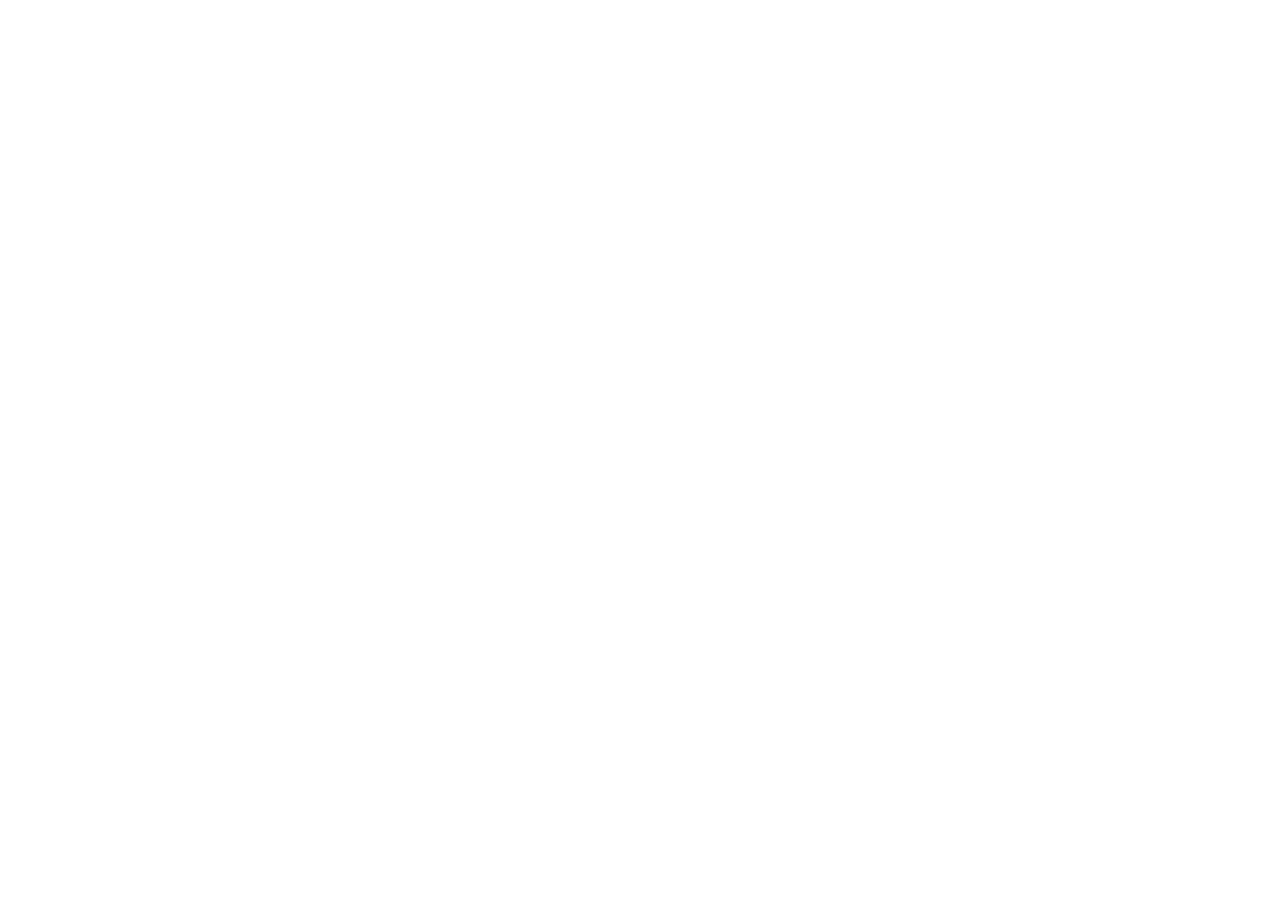
==== about.html @ a481cb79 "created by arif" ====
<!DOCTYPE html>
<html lang="en">
<head>
    <meta charset="UTF-8">
    <meta name="viewport" content="width=device-width, initial-scale=1.0">
    <title>Document</title>
</head>
<body>
    
</body>
</html>
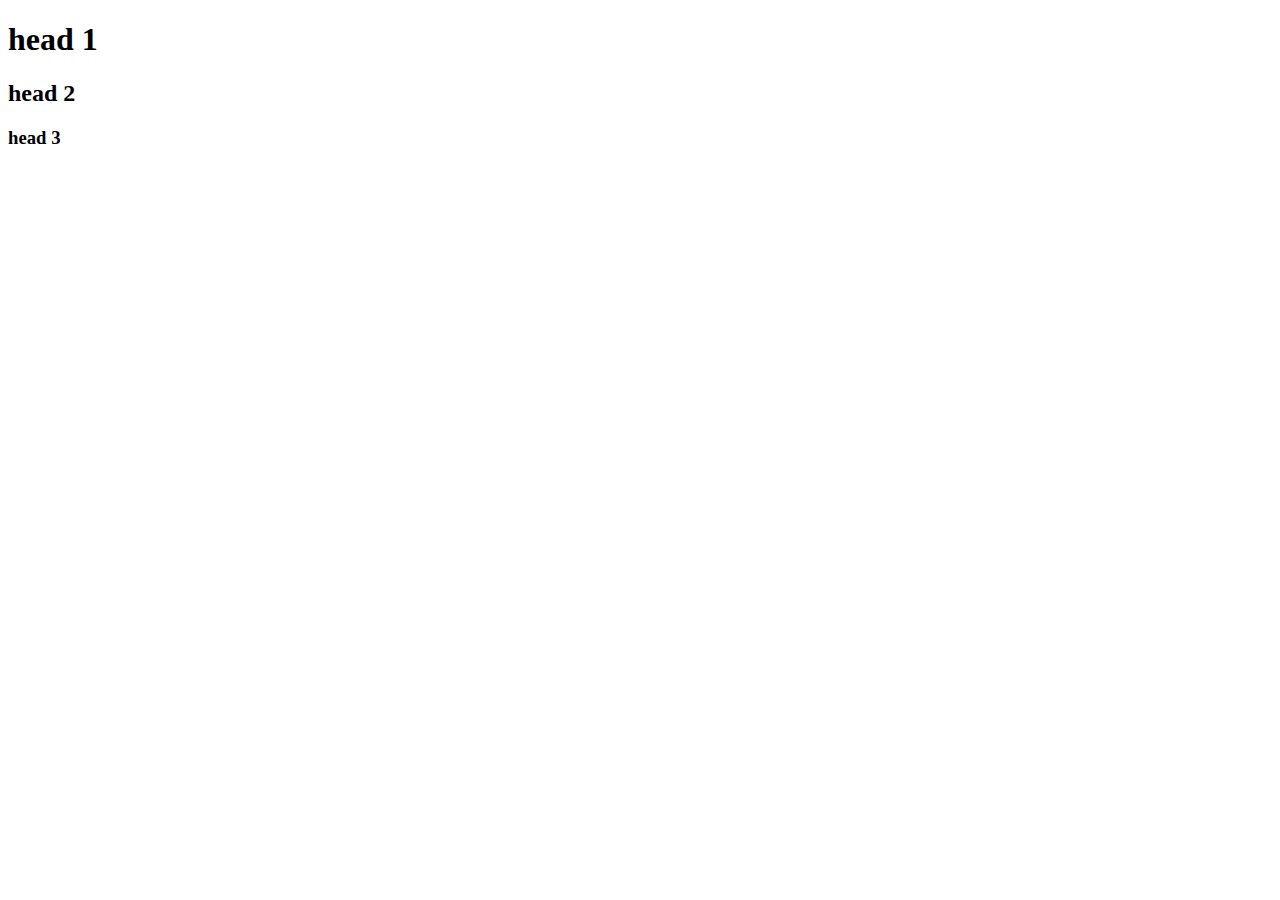
==== commit ad5e46cb: "asif work" ====
--- a/about.html
+++ b/about.html
@@ -6,6 +6,9 @@
     <title>Document</title>
 </head>
 <body>
+    <h1> head 1 </h1>
+    <h2> head 2 </h2>
+    <h3> head 3 </h3>
     
 </body>
 </html>